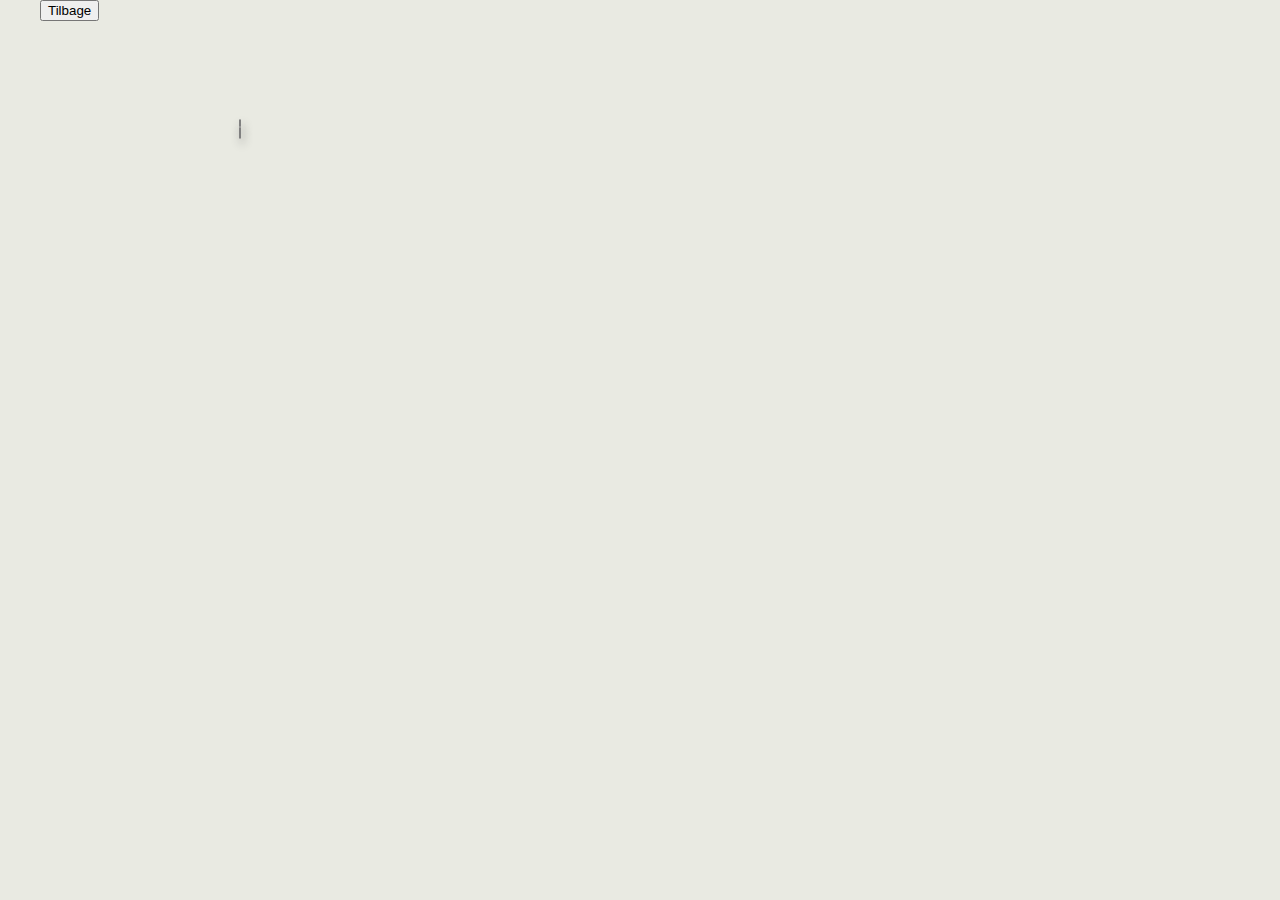
==== comic.html @ 0a674e13 "cleaning of code" ====
<!DOCTYPE html>
<html lang="en">

<head>
	<meta charset="UTF-8">
	<title></title>
	<link rel="stylesheet" type="text/css" href="style.css">
	<link href="https://fonts.googleapis.com/css?family=Roboto+Condensed&display=swap" rel="stylesheet">
	<link href="https://fonts.googleapis.com/css?family=Roboto+Condensed:700&display=swap" rel="stylesheet">
	<!--headers-->
	<link href="https://fonts.googleapis.com/css?family=Roboto&display=swap" rel="stylesheet"> <!-- p and smaller text -->
	<link rel='icon' href='favicon.ico' type='image/x-icon' />
</head>

<body>
	<nav>
		<button class="luk">Tilbage</button>
	</nav>
	<section class="singleComic">
		<h2 class="title"></h2>
		<article class="myComic">
			<div>
				<img src="" alt="">
				<p class="rating"></p>
				<p class="author"></p>
			</div>
			<div class="info">
				<p class="review"></p>
				<p class="pro"></p>
				<p class="con"></p>
				<a class="tag"></a>
			</div>
		</article>

	</section>
	<script src="script_singleview.js"></script>
</body>

</html>
---- style.css ----
* {
	margin: 0 auto;
}

body {
	background-color: #E9EAE2;
}

img {
	width: 100%;
}

h2 {
	font-family: 'Roboto Condensed', sans-serif;
}

p {
	font-family: 'Roboto', sans-serif;
}

header {
	height: 20vh;
	background-color: #d7c6af;
	background-image: url(long%20book%20middle.svg);
	background-repeat: no-repeat;
	background-position: center;
}

.tagBox {
	margin-left: 0;
}

nav {
	max-width: 1200px;
}

/* Front Page */
nav #tagList {
	padding: 10px;
	display: grid;
	grid-template-columns: repeat(auto-fill, minmax(200px, 1fr));
	padding-bottom: 5vh;
	font-family: 'Roboto', sans-serif;
	font-size: 1em;
}

#tagList label {
	text-transform: capitalize;
}

nav #searchBar {
	padding-left: 10px;

}

main {
	display: grid;
	grid-template-columns: repeat(auto-fill, minmax(150px, 1fr));
	grid-gap: 10px;
	max-width: 1200px;
	margin: 0 auto;
}

.comicPanel {
	margin-bottom: 20px;
	/*	background-color: #D7C6AF;*/
	border-radius: 3px;
	animation: coverIn 0.6s ease-out both;
	align-self: end;
	position: relative;
}

.comicPanel .rating {
	position: absolute;
	bottom: 4px;
	right: -2px;
	background-color: aliceblue;
	border-top-left-radius: 8px;
	border: 1px solid grey;
	padding: 2px 2px 0px 5px;
	font-family: 'Roboto Condensed', sans-serif;
	text-align: center;
	font-size: 1.5em;
	font-weight: bold;
}

.comicPanel .cover {
	border: 1px solid grey;
	overflow: hidden;
}

#overlay {
	position: fixed;
	bottom: 0;
	width: 100%;
	height: 5%;
	background-image: linear-gradient(to bottom, rgba(233, 234, 226, 0), rgba(233, 234, 226, 1));
}

@keyframes coverIn {
	0% {
		transform: translateX(10px);
		opacity: 0;
	}

	50% {
		opacity: 0.3;
	}

	100% {
		transform: translateX(0);
		opacity: 1;
	}
}

.comicPanel .cover:hover {
	cursor: pointer;
	box-shadow: 5px 5px 1px 0px grey;
}

/* Single View */

.myComic {
	display: grid;
	grid-template-columns: 1fr;
}

.myComic div {
	padding: 20px;
}

.singleComic {
	max-width: 1200px;
	margin: 0 auto;
}


/* salames */
.myComic img {
	box-shadow: 5px 5px 5px grey;
}

.myComic .rating {
	margin-top: 10px;

	background-color: white;
	border-top-left-radius: 10px;
	border-top-right-radius: 10px;
	border: 1px solid grey;
	padding: 3px 0px 3px 0px;
	font-family: 'Roboto Condensed', sans-serif;
	text-align: center;
	font-size: 1.5em;
	font-weight: bold;
}

.myComic .author {

	border-bottom-left-radius: 10px;
	border-bottom-right-radius: 10px;
	background-color: white;
	border: 1px solid grey;
	padding: 5px 0px 5px 0px;
	font-family: 'Roboto Condensed', sans-serif;
	text-align: center;
	font-size: 1em;
}

.myComic .rating,
.author {
	box-shadow: 2px 5px 10px grey;
}

.singleComic .title {
	text-align: center;
	margin-top: 15px;
	margin-bottom: 15px;
}

.singleComic .review,
.pro,
.con,
.tag {
	margin-bottom: 15px;
	padding-left: 50px;
	padding-right: 50px;
	line-height: 20px;
}

.singleComic {
	border:
}

/* salames */

@media screen and (min-width:980px) {
	.myComic {
		grid-template-columns: 1fr 2fr;
	}

	/* salames */
	.singleComic .title {
		font-size: 2.5rem;
		margin-top: 25px;
		margin-bottom: 50px;
	}

	.singleComic .review,
	.pro,
	.con,
	.tag {
		font-size: 1.6rem;
		margin-bottom: 25px;
		line-height: 30px;
	}

	/* salames */

}
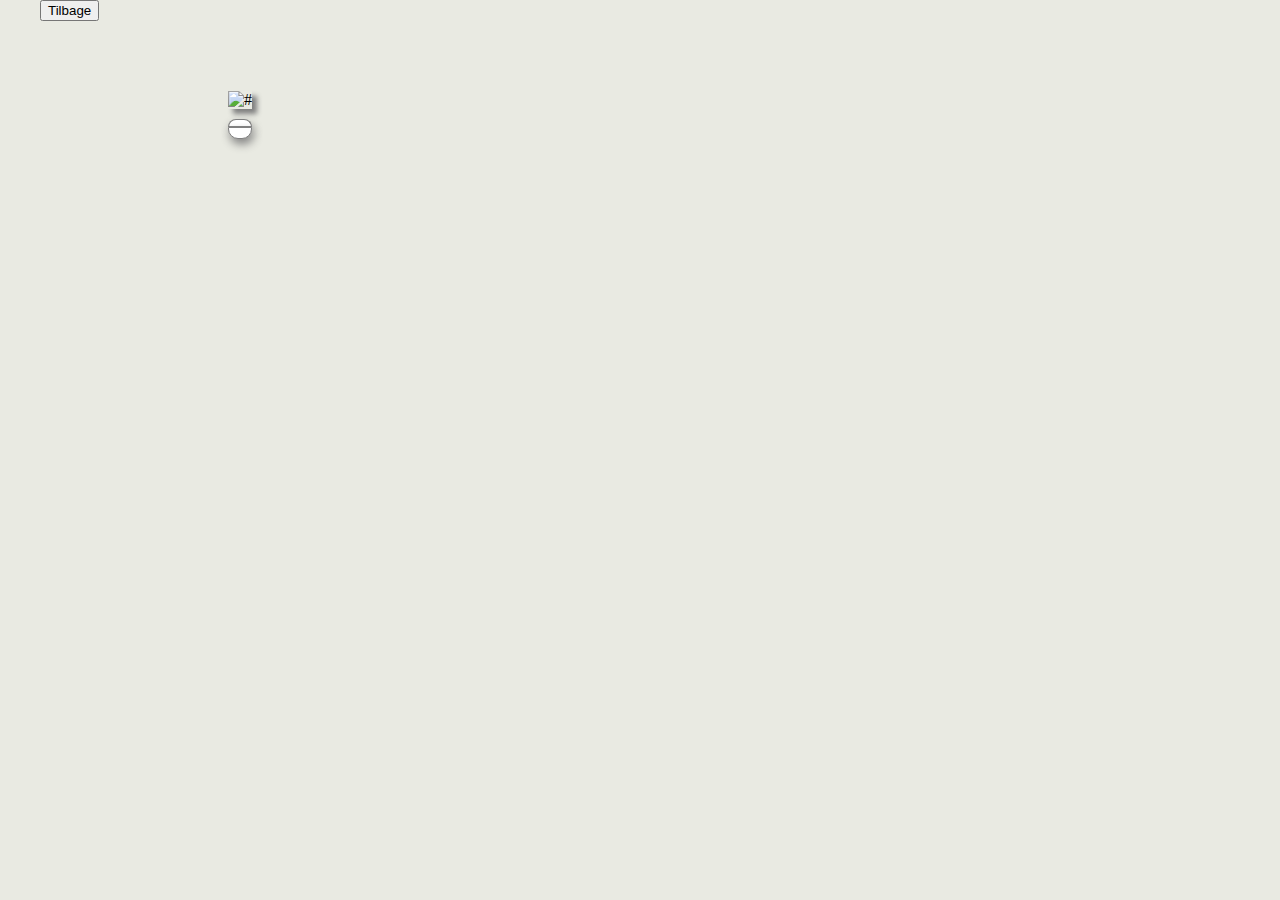
==== commit de4ad2f1: "smaller corrections" ====
--- a/comic.html
+++ b/comic.html
@@ -3,7 +3,7 @@
 
 <head>
 	<meta charset="UTF-8">
-	<title></title>
+	<title>#</title>
 	<link rel="stylesheet" type="text/css" href="style.css">
 	<link href="https://fonts.googleapis.com/css?family=Roboto+Condensed&display=swap" rel="stylesheet">
 	<link href="https://fonts.googleapis.com/css?family=Roboto+Condensed:700&display=swap" rel="stylesheet">
@@ -20,7 +20,7 @@
 		<h2 class="title"></h2>
 		<article class="myComic">
 			<div>
-				<img src="" alt="">
+				<img src="#" alt="#">
 				<p class="rating"></p>
 				<p class="author"></p>
 			</div>
--- a/style.css
+++ b/style.css
@@ -187,10 +187,6 @@
 	line-height: 20px;
 }
 
-.singleComic {
-	border:
-}
-
 /* salames */
 
 @media screen and (min-width:980px) {
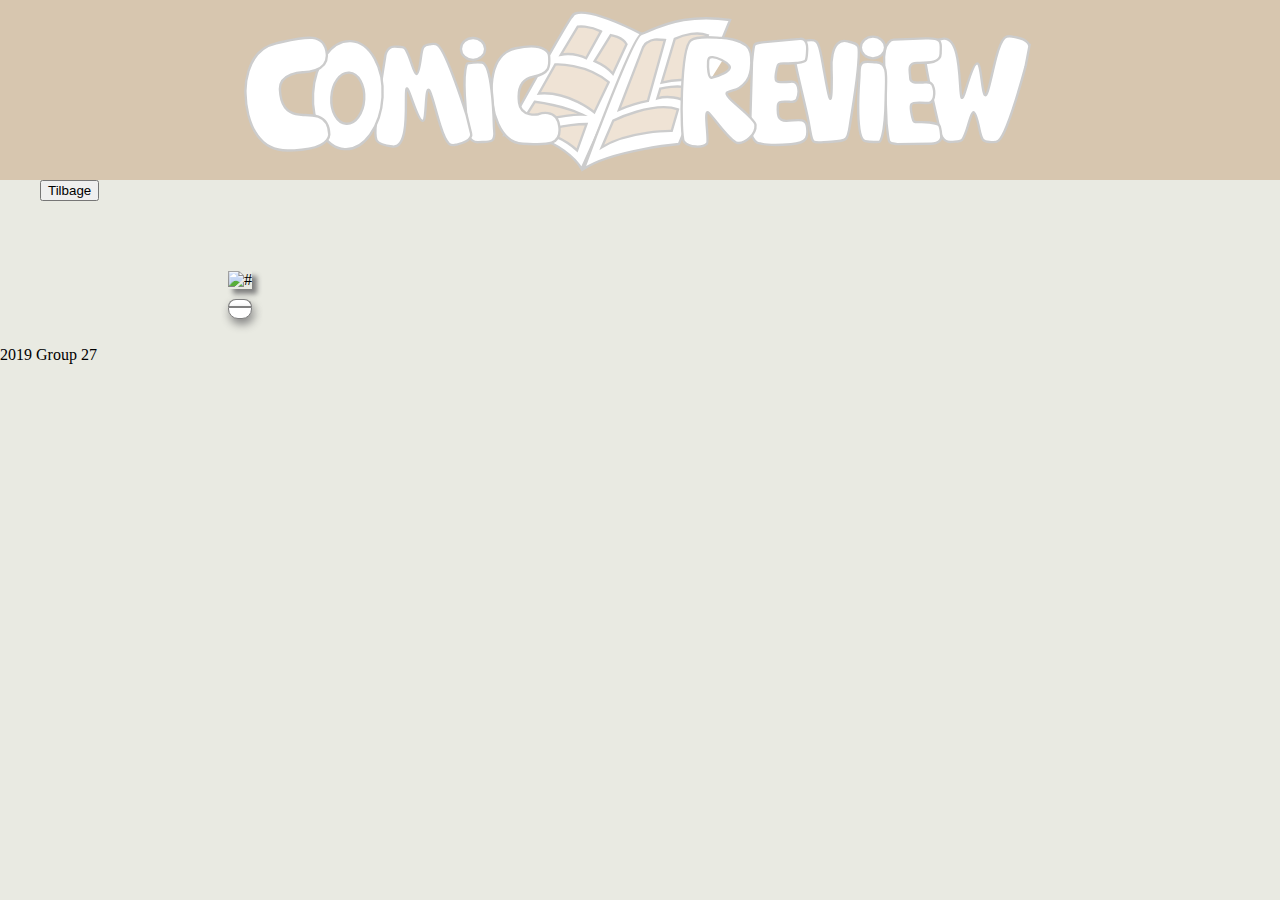
==== commit 60ca4b67: "satt inn header og footer" ====
--- a/comic.html
+++ b/comic.html
@@ -13,6 +13,9 @@
 </head>
 
 <body>
+	<header>
+		<div id="logo1"></div>
+	</header>
 	<nav>
 		<button class="luk">Tilbage</button>
 	</nav>
@@ -33,7 +36,6 @@
 		</article>
 
 	</section>
+	<footer><time datetime="2019-09-16">2019</time> Group 27 </footer>
 	<script src="script_singleview.js"></script>
-</body>
-
-</html>
+</body></html>
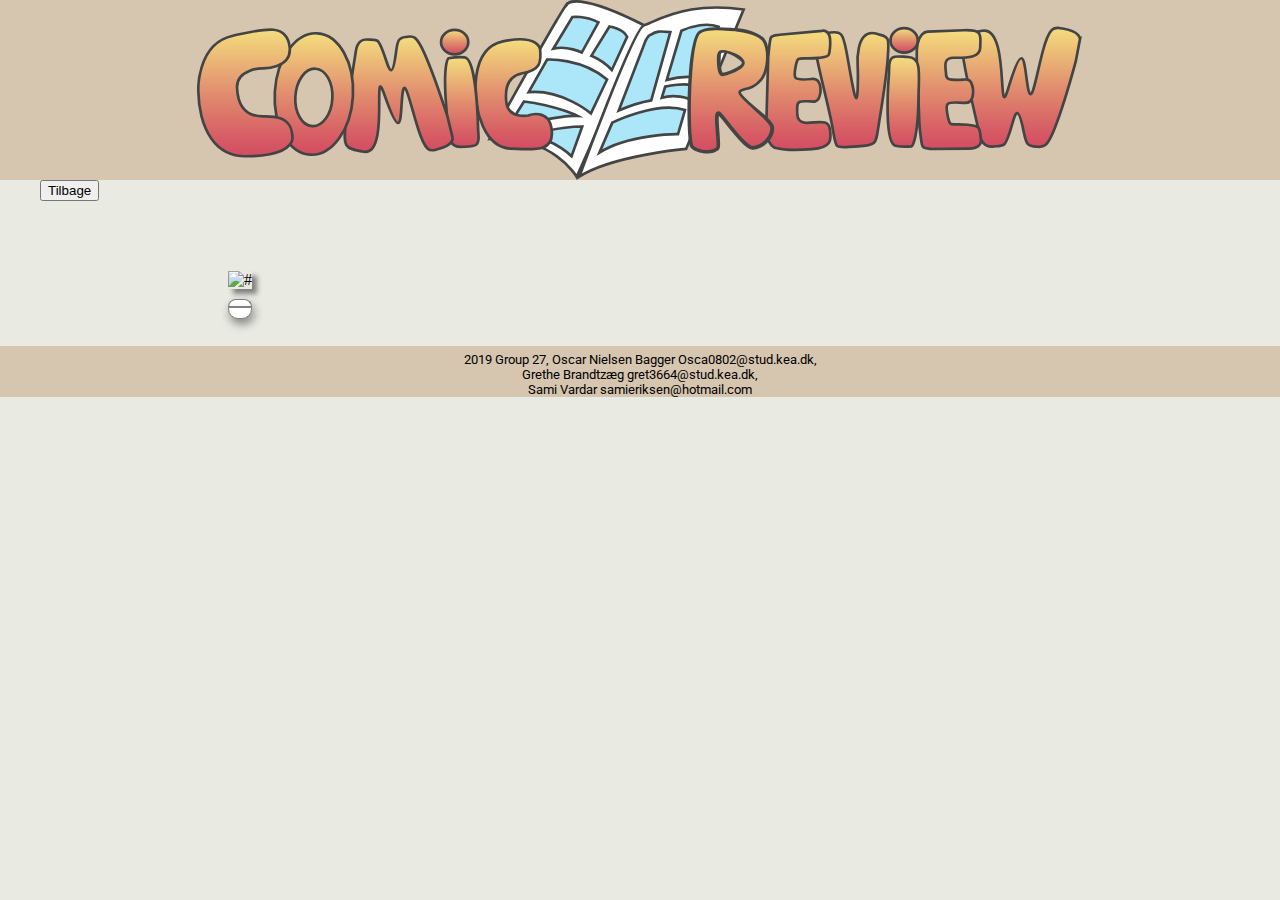
==== commit d2cb3261: "endringer" ====
--- a/comic.html
+++ b/comic.html
@@ -14,7 +14,7 @@
 
 <body>
 	<header>
-		<div id="logo1"></div>
+		<div id="logo1" style="cursor: pointer;" onclick="window.location='index.html';"></div>
 	</header>
 	<nav>
 		<button class="luk">Tilbage</button>
@@ -36,6 +36,6 @@
 		</article>
 
 	</section>
-	<footer><time datetime="2019-09-16">2019</time> Group 27 </footer>
+	<footer><time datetime="2019-09-16">2019</time> Group 27, Oscar Nielsen Bagger Osca0802@stud.kea.dk,<br>Grethe Brandtzæg gret3664@stud.kea.dk,<br>Sami Vardar samieriksen@hotmail.com </footer>
 	<script src="script_singleview.js"></script>
 </body></html>
--- a/style.css
+++ b/style.css
@@ -21,7 +21,11 @@
 header {
 	height: 20vh;
 	background-color: #d7c6af;
+}
+
+#logo1 {
 	background-image: url(long%20book%20middle.svg);
+	height: inherit;
 	background-repeat: no-repeat;
 	background-position: center;
 }
@@ -33,12 +37,13 @@
 nav {
 	max-width: 1200px;
 }
+
 
 /* Front Page */
 nav #tagList {
 	padding: 10px;
 	display: grid;
-	grid-template-columns: repeat(auto-fill, minmax(200px, 1fr));
+	grid-template-columns: repeat(auto-fill, minmax(170px, 1fr));
 	padding-bottom: 5vh;
 	font-family: 'Roboto', sans-serif;
 	font-size: 1em;
@@ -48,15 +53,21 @@
 	text-transform: capitalize;
 }
 
+#filterButton {
+	padding: 0px 15px 0px 15px;
+}
+
 nav #searchBar {
-	padding-left: 10px;
-
+	width: inherit;
+	max-width: 90vw;
+	text-align: end;
+	padding: 15px;
 }
 
 main {
 	display: grid;
 	grid-template-columns: repeat(auto-fill, minmax(150px, 1fr));
-	grid-gap: 10px;
+	grid-gap: 15px;
 	max-width: 1200px;
 	margin: 0 auto;
 }
@@ -95,6 +106,17 @@
 	width: 100%;
 	height: 5%;
 	background-image: linear-gradient(to bottom, rgba(233, 234, 226, 0), rgba(233, 234, 226, 1));
+}
+
+footer {
+	z-index: 1;
+	background-color: #d7c6af;
+	width: auto;
+	text-align: center;
+	color: black;
+	padding-top: 0.5em;
+	font-size: 0.8em;
+	font-family: 'Roboto', sans-serif;
 }
 
 @keyframes coverIn {
@@ -187,6 +209,14 @@
 	line-height: 20px;
 }
 
+.hidden {
+	display: none;
+	transform: scale(0);
+	transform: translateX(-100%);
+	opacity: 0;
+	height: 0;
+}
+
 /* salames */
 
 @media screen and (min-width:980px) {
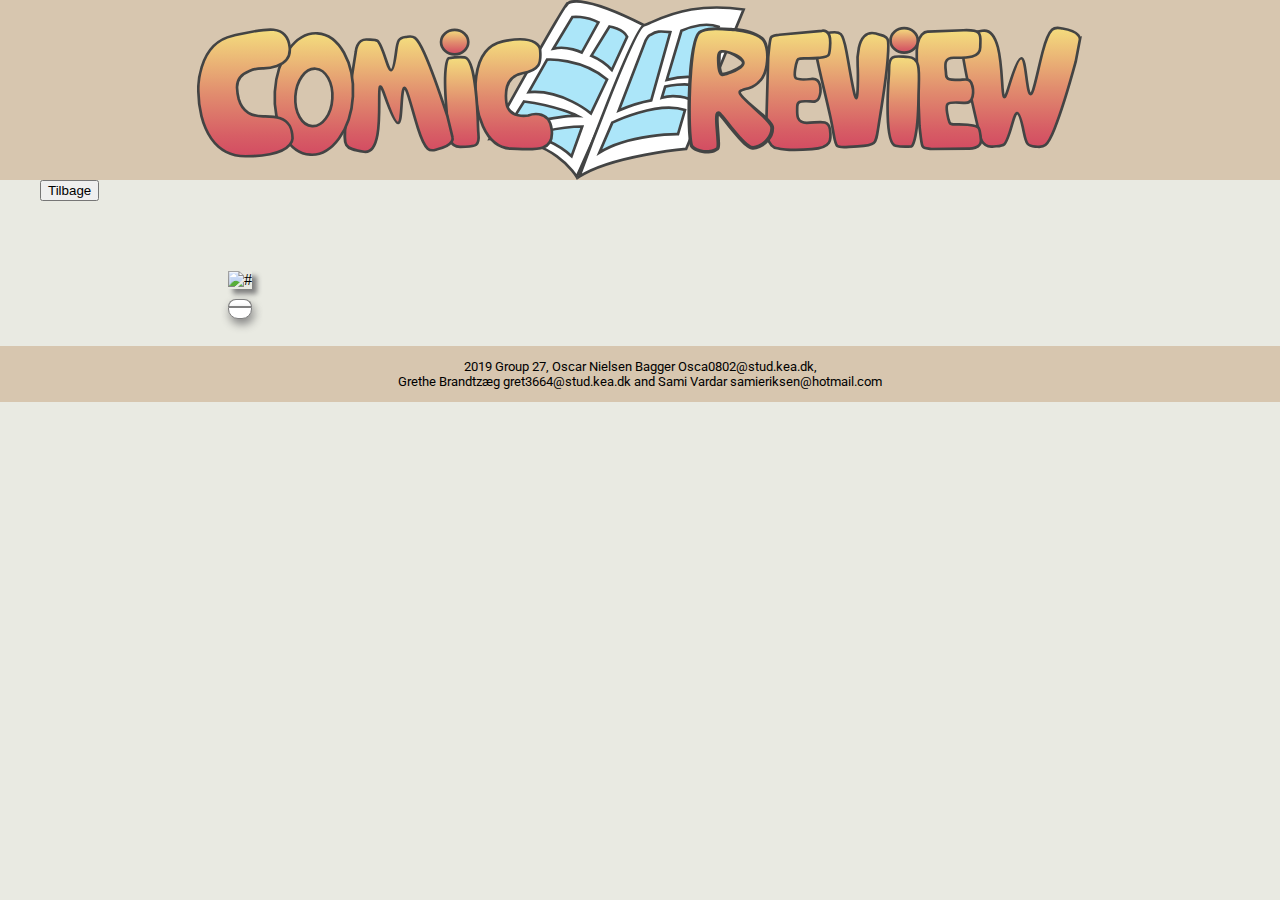
==== commit 86c594df: "footer changes" ====
--- a/comic.html
+++ b/comic.html
@@ -36,6 +36,6 @@
 		</article>
 
 	</section>
-	<footer><time datetime="2019-09-16">2019</time> Group 27, Oscar Nielsen Bagger Osca0802@stud.kea.dk,<br>Grethe Brandtzæg gret3664@stud.kea.dk,<br>Sami Vardar samieriksen@hotmail.com </footer>
+	<footer><time datetime="2019-09-16">2019</time> Group 27, Oscar Nielsen Bagger Osca0802@stud.kea.dk,<br> Grethe Brandtzæg gret3664@stud.kea.dk and Sami Vardar samieriksen@hotmail.com </footer>
 	<script src="script_singleview.js"></script>
 </body></html>
--- a/style.css
+++ b/style.css
@@ -16,6 +16,10 @@
 
 p {
 	font-family: 'Roboto', sans-serif;
+}
+
+.info p {
+	font-size: 1em;
 }
 
 header {
@@ -114,7 +118,7 @@
 	width: auto;
 	text-align: center;
 	color: black;
-	padding-top: 0.5em;
+	padding: 1em;
 	font-size: 0.8em;
 	font-family: 'Roboto', sans-serif;
 }
@@ -235,7 +239,6 @@
 	.pro,
 	.con,
 	.tag {
-		font-size: 1.6rem;
 		margin-bottom: 25px;
 		line-height: 30px;
 	}
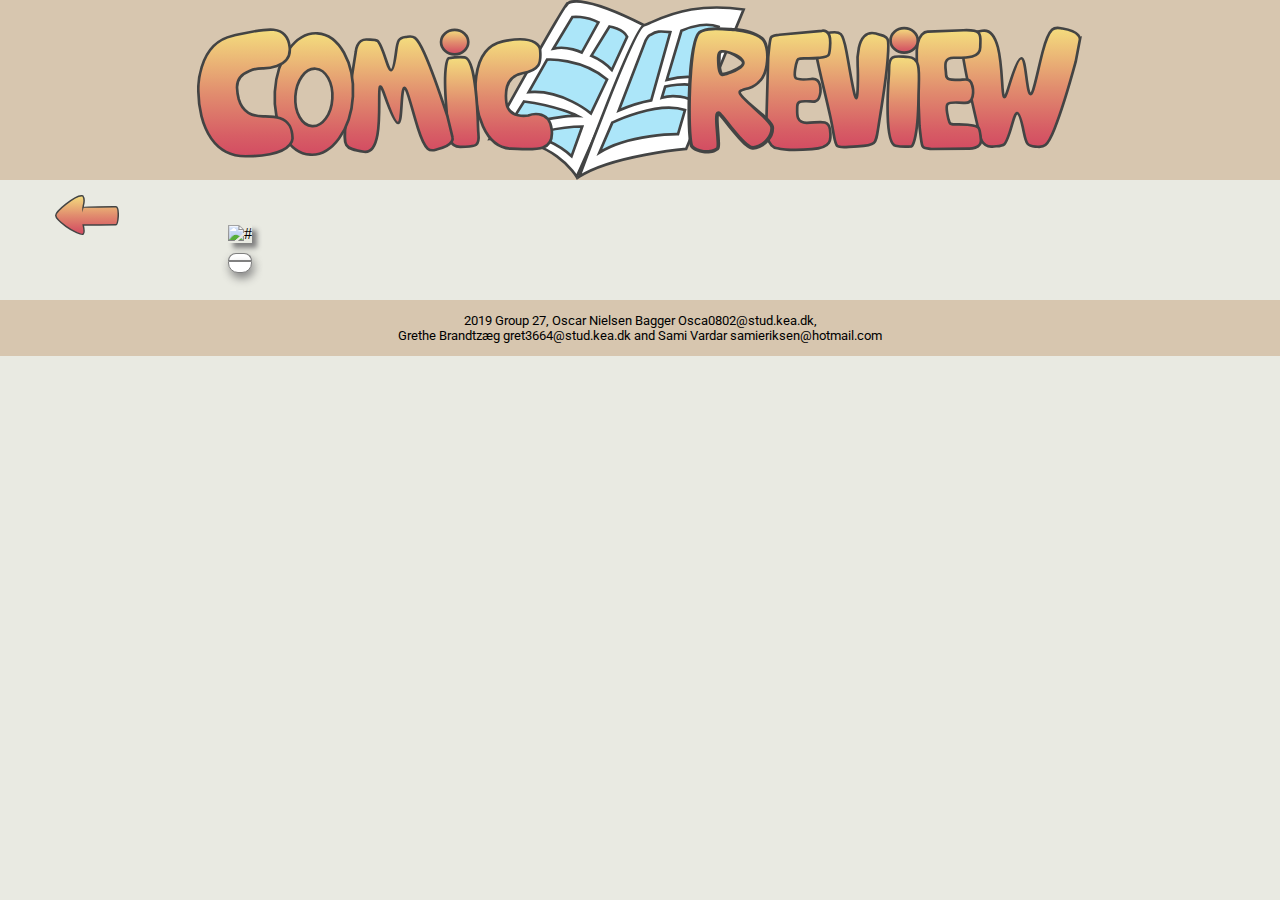
==== commit 17eef024: "added back arrow" ====
--- a/comic.html
+++ b/comic.html
@@ -17,7 +17,7 @@
 		<div id="logo1" style="cursor: pointer;" onclick="window.location='index.html';"></div>
 	</header>
 	<nav>
-		<button class="luk">Tilbage</button>
+        <img src="backarrow.svg"  class="luk">
 	</nav>
 	<section class="singleComic">
 		<h2 class="title"></h2>
--- a/style.css
+++ b/style.css
@@ -58,13 +58,13 @@
 }
 
 #filterButton {
-	padding: 0px 15px 0px 15px;
+	padding: 15px 15px 0px 15px;
 }
 
 nav #searchBar {
 	width: inherit;
 	max-width: 90vw;
-	text-align: end;
+	text-align: center;
 	padding: 15px;
 }
 
@@ -73,7 +73,7 @@
 	grid-template-columns: repeat(auto-fill, minmax(150px, 1fr));
 	grid-gap: 15px;
 	max-width: 1200px;
-	margin: 0 auto;
+	margin: 0px auto; 
 }
 
 .comicPanel {
@@ -113,7 +113,6 @@
 }
 
 footer {
-	z-index: 1;
 	background-color: #d7c6af;
 	width: auto;
 	text-align: center;
@@ -213,18 +212,29 @@
 	line-height: 20px;
 }
 
-.hidden {
-	display: none;
-	transform: scale(0);
-	transform: translateX(-100%);
-	opacity: 0;
-	height: 0;
+.luk {
+    padding: 15px;
+    width: 15vw;
+    position: absolute;
+}
+
+.luk:hover {
+    cursor: pointer;
 }
 
 /* salames */
 
 @media screen and (min-width:980px) {
-	.myComic {
+    nav #filterButton {
+        width: inherit;
+        text-align: center;
+        padding-top: 0px;
+    }
+    .luk {
+        width: 5vw;
+    }
+    
+    .myComic {
 		grid-template-columns: 1fr 2fr;
 	}
 
@@ -232,7 +242,7 @@
 	.singleComic .title {
 		font-size: 2.5rem;
 		margin-top: 25px;
-		margin-bottom: 50px;
+		margin-bottom: 25px;
 	}
 
 	.singleComic .review,
@@ -243,6 +253,15 @@
 		line-height: 30px;
 	}
 
+
 	/* salames */
 
 }
+
+.hidden {
+    display: none;
+    transform: scale(0);
+    transform: translateX(-100%);
+    opacity: 0;
+    height: 0;
+}
